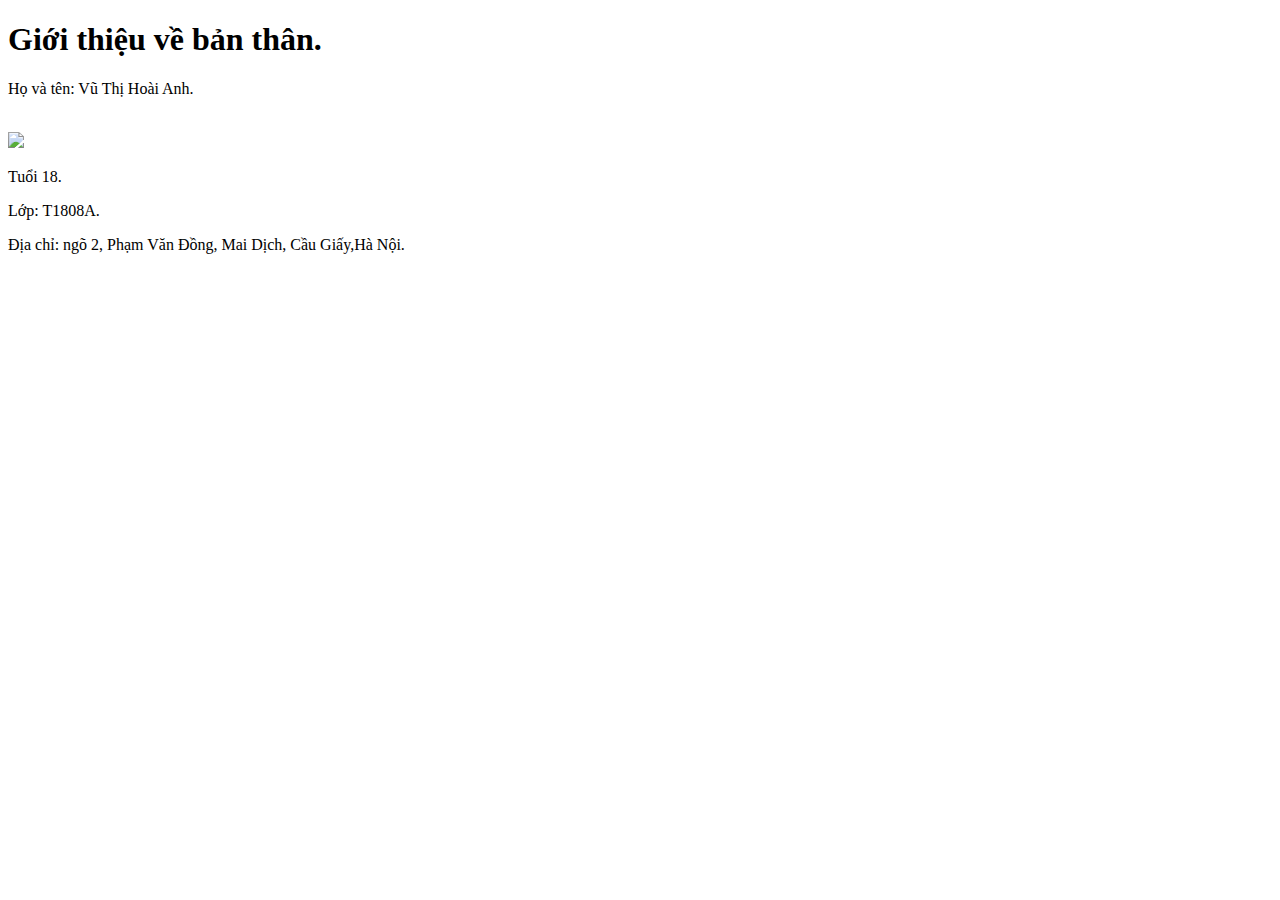
==== index.html @ 5cc81004 "giới thiệu bản thân" ====
<!DOCTYPE html>
<html>
<head>
	<title>Hello Worl</title>
	<meta charset="UTF-8">
</head>
<body>
<h1>Giới thiệu về bản thân.</h1>
<p>Họ và tên: Vũ Thị Hoài Anh.</p><br>
<a href="https://www.facebook.com/hoaianh.vu.9480" target="_blank">
    <img width ="200px" height = "auto" src="https://scontent.fhan2-4.fna.fbcdn.net/v/t1.0-9/26904092_2120454041517237_6437135358954253798_n.jpg?_nc_cat=105&oh=9796651b83fd0a0e1b8a5f5726ecf81f&oe=5C5A5B34">
</a>
<p>Tuổi 18.</p>
<p>Lớp: T1808A.</p>
<p>Địa chỉ: ngõ 2, Phạm Văn Đồng, Mai Dịch, Cầu Giấy,Hà Nội.</p>
</body>
</html>
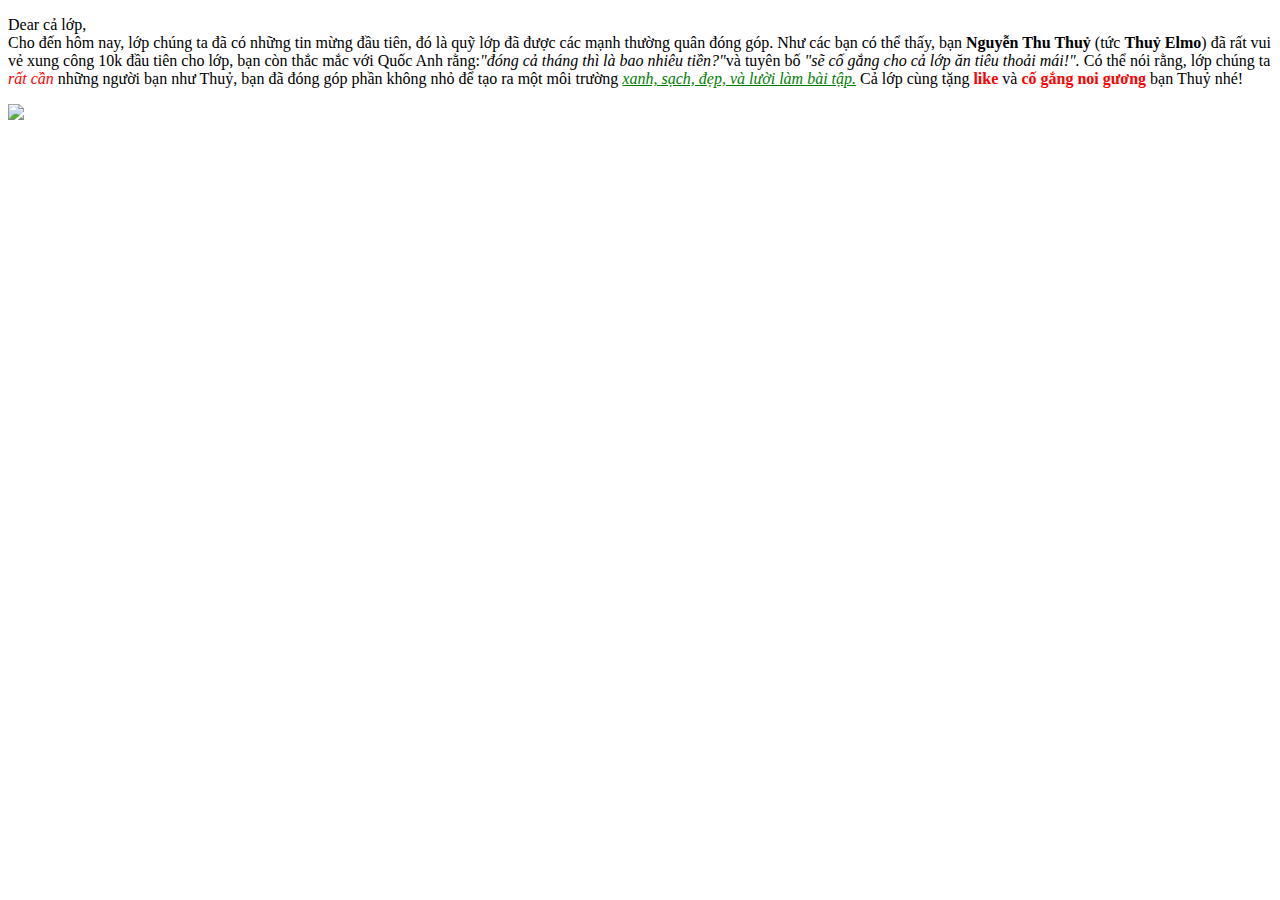
==== commit 4472f9a9: "bailab2.html" ====
--- a/index.html
+++ b/index.html
@@ -1,17 +1,13 @@
 <!DOCTYPE html>
 <html>
 <head>
-	<title>Hello Worl</title>
-	<meta charset="UTF-8">
+	<title>Lab2</title>
+	<meta charset="utf-8">
 </head>
 <body>
-<h1>Giới thiệu về bản thân.</h1>
-<p>Họ và tên: Vũ Thị Hoài Anh.</p><br>
-<a href="https://www.facebook.com/hoaianh.vu.9480" target="_blank">
-    <img width ="200px" height = "auto" src="https://scontent.fhan2-4.fna.fbcdn.net/v/t1.0-9/26904092_2120454041517237_6437135358954253798_n.jpg?_nc_cat=105&oh=9796651b83fd0a0e1b8a5f5726ecf81f&oe=5C5A5B34">
-</a>
-<p>Tuổi 18.</p>
-<p>Lớp: T1808A.</p>
-<p>Địa chỉ: ngõ 2, Phạm Văn Đồng, Mai Dịch, Cầu Giấy,Hà Nội.</p>
+<p>Dear cả lớp, <br>
+Cho đến hôm nay, lớp chúng ta đã có những tin mừng đầu tiên, đó là quỹ lớp đã được các mạnh thường quân đóng góp. Như các bạn có thể thấy, bạn <b>Nguyễn Thu Thuỷ</b> (tức <b>Thuỷ Elmo</b>) đã rất vui vẻ xung công 10k đầu tiên cho lớp, bạn còn thắc mắc với Quốc Anh rằng:<i>"đóng cả tháng thì là bao nhiêu tiền?"</i>và tuyên bố <i>"sẽ cố gắng cho cả lớp ăn tiêu thoải mái!".</i> Có thể nói rằng, lớp chúng ta <i style=" color: red;">rất cần</i> những người bạn như Thuỷ, bạn đã đóng góp phần không nhỏ để tạo ra một môi trường <i><u style=" color: green;">xanh, sạch, đẹp, và lười làm bài tập.</u></i> Cả lớp cùng tặng <b style=" color: red;">like</b> và <b style=" color: red;">cố gắng noi gương</b> bạn Thuỷ nhé!
+</p>
+<img src="https://scontent.fhan5-3.fna.fbcdn.net/v/t1.15752-9/43065940_733246190401318_3875726166618800128_n.jpg?_nc_cat=111&oh=4467327c8df993695fb65e6beef39ee5&oe=5C22BF90">
 </body>
 </html>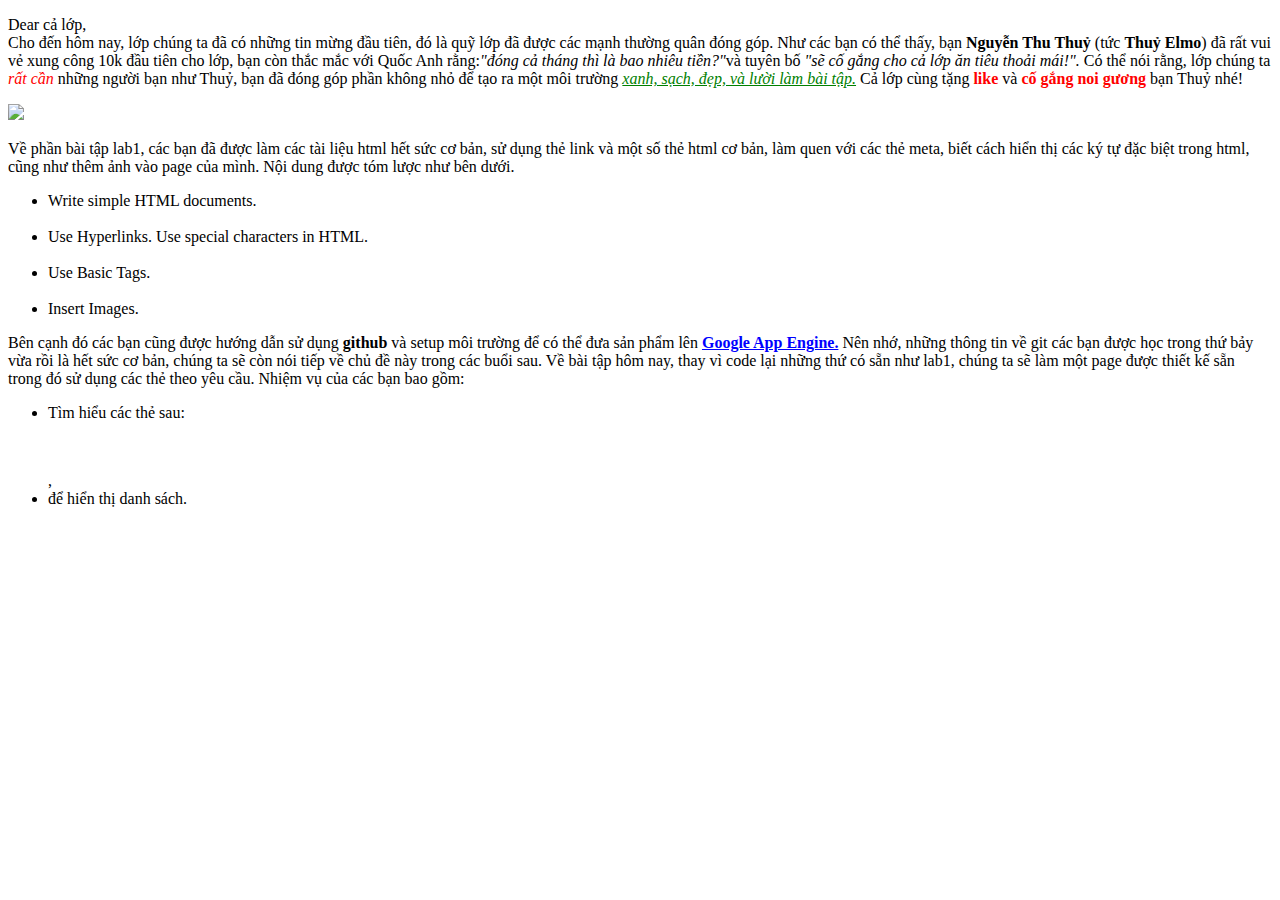
==== commit e23668ea: "lab2.html" ====
--- a/index.html
+++ b/index.html
@@ -9,5 +9,23 @@
 Cho đến hôm nay, lớp chúng ta đã có những tin mừng đầu tiên, đó là quỹ lớp đã được các mạnh thường quân đóng góp. Như các bạn có thể thấy, bạn <b>Nguyễn Thu Thuỷ</b> (tức <b>Thuỷ Elmo</b>) đã rất vui vẻ xung công 10k đầu tiên cho lớp, bạn còn thắc mắc với Quốc Anh rằng:<i>"đóng cả tháng thì là bao nhiêu tiền?"</i>và tuyên bố <i>"sẽ cố gắng cho cả lớp ăn tiêu thoải mái!".</i> Có thể nói rằng, lớp chúng ta <i style=" color: red;">rất cần</i> những người bạn như Thuỷ, bạn đã đóng góp phần không nhỏ để tạo ra một môi trường <i><u style=" color: green;">xanh, sạch, đẹp, và lười làm bài tập.</u></i> Cả lớp cùng tặng <b style=" color: red;">like</b> và <b style=" color: red;">cố gắng noi gương</b> bạn Thuỷ nhé!
 </p>
 <img src="https://scontent.fhan5-3.fna.fbcdn.net/v/t1.15752-9/43065940_733246190401318_3875726166618800128_n.jpg?_nc_cat=111&oh=4467327c8df993695fb65e6beef39ee5&oe=5C22BF90">
+<p>
+	Về phần bài tập lab1, các bạn đã được làm các tài liệu html hết sức cơ bản, sử dụng thẻ link và một số thẻ html cơ bản, làm quen với các thẻ meta, biết cách hiển thị các ký tự đặc biệt trong html, cũng như thêm ảnh vào page của mình. Nội dung được tóm lược như bên dưới. <br>
+	<ul>
+		<li>Write simple HTML documents.</li> <br>
+		<li>Use Hyperlinks.
+		Use special characters in HTML.</li> <br>
+		<li>Use Basic Tags.</li> <br>
+		<li>Insert Images.</li>
+	</ul>
+	Bên cạnh đó các bạn cũng được hướng dẫn sử dụng <b><u style=" color: blue;"></u>github</b> và setup môi trường để có thể đưa sản phẩm lên <b><u style=" color: blue;">Google App Engine.</u></b> Nên nhớ, những thông tin về git các bạn được học trong thứ bảy vừa rồi là hết sức cơ bản, chúng ta sẽ còn nói tiếp về chủ đề này trong các buổi sau. 
+	Về bài tập hôm nay, thay vì code lại những thứ có sẵn như lab1, chúng ta sẽ làm một page được thiết kế sẵn trong đó sử dụng các thẻ theo yêu cầu. Nhiệm vụ của các bạn bao gồm:
+	<ul> 
+		<li>Tìm hiểu các thẻ sau:</li> </ul>
+	<li>
+		<li style=" list-style-type: circle;"><ul>, <li>để hiển thị danh sách.
+	</li>
+
+</p>
 </body>
 </html>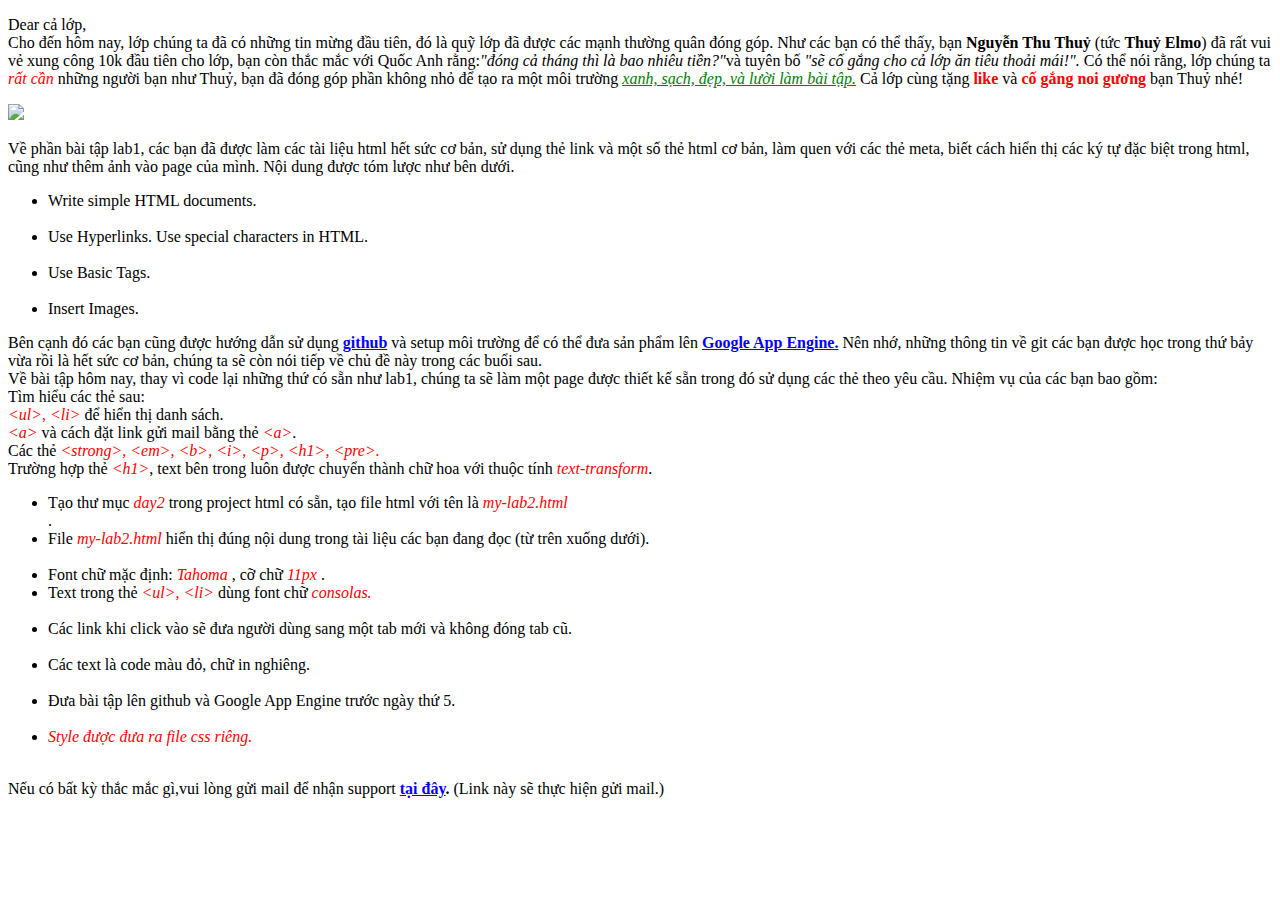
==== commit 09d9e47a: "bailab2.html" ====
--- a/index.html
+++ b/index.html
@@ -18,13 +18,25 @@
 		<li>Use Basic Tags.</li> <br>
 		<li>Insert Images.</li>
 	</ul>
-	Bên cạnh đó các bạn cũng được hướng dẫn sử dụng <b><u style=" color: blue;"></u>github</b> và setup môi trường để có thể đưa sản phẩm lên <b><u style=" color: blue;">Google App Engine.</u></b> Nên nhớ, những thông tin về git các bạn được học trong thứ bảy vừa rồi là hết sức cơ bản, chúng ta sẽ còn nói tiếp về chủ đề này trong các buổi sau. 
+	Bên cạnh đó các bạn cũng được hướng dẫn sử dụng <b><u style=" color: blue;">github</u></b> và setup môi trường để có thể đưa sản phẩm lên <b><u style=" color: blue;">Google App Engine.</u></b> Nên nhớ, những thông tin về git các bạn được học trong thứ bảy vừa rồi là hết sức cơ bản, chúng ta sẽ còn nói tiếp về chủ đề này trong các buổi sau. <br>
 	Về bài tập hôm nay, thay vì code lại những thứ có sẵn như lab1, chúng ta sẽ làm một page được thiết kế sẵn trong đó sử dụng các thẻ theo yêu cầu. Nhiệm vụ của các bạn bao gồm:
-	<ul> 
-		<li>Tìm hiểu các thẻ sau:</li> </ul>
-	<li>
-		<li style=" list-style-type: circle;"><ul>, <li>để hiển thị danh sách.
+		<li>Tìm hiểu các thẻ sau:
+		<li style=" list-style-type: circle;"><i style=" color: red;">&ltul&gt, &ltli&gt</i> để hiển thị danh sách. <br>
+		<li style=" list-style-type: circle; "><i style=" color: red;">&lta&gt</i> và cách đặt link gửi mail bằng thẻ <i style=" color: red;">&lta&gt</i>. <br>
+		<li style=" list-style-type: circle;  "> Các thẻ <i style=" color: red;">&ltstrong&gt, &ltem&gt, &ltb&gt, &lti&gt, &ltp&gt, &lth1&gt, &ltpre&gt.</i> <br>
+		<li style=" list-style-type: circle;"> Trường hợp thẻ <i style=" color: red;">&lth1&gt</i>, text bên trong luôn được chuyển thành chữ hoa với thuộc tính <i style=" color: red;">text-transform</i>. <br>
 	</li>
+	<ul>
+		<li>Tạo thư mục <i style=" color: red;">day2 </i> trong project html có sẵn, tạo file html với tên là <i style=" color: red;">my-lab2.html</i></li>. <br>
+		<li>File <i style=" color: red;"> my-lab2.html</i> hiển thị đúng nội dung trong tài liệu các bạn đang đọc (từ trên xuống dưới).</li> <br>
+		<li>Font chữ mặc định: <i style=" color: red;"> Tahoma </i>, cỡ chữ <i style=" color: red;"> 11px </i>.</li>
+		<li>Text trong thẻ <i style=" color: red;">&ltul&gt, &ltli&gt </i> dùng font chữ <i style=" color: red;"> consolas.</i></li> <br>
+		<li>Các link khi click vào sẽ đưa người dùng sang một tab mới và không đóng tab cũ.</li> <br>
+		<li>Các text là code màu đỏ, chữ in nghiêng.</li> <br>
+		<li>Đưa bài tập lên github và Google App Engine trước ngày thứ 5.</li> <br>
+		<li><i style=" color: red;">Style được đưa ra file css riêng.</i></li> <br>
+	</ul>
+	Nếu có bất kỳ thắc mắc gì,vui lòng gửi mail để nhận support <b><u style=" color: blue;">tại đây</u>.</b> (Link này sẽ thực hiện gửi     mail.)
 
 </p>
 </body>
